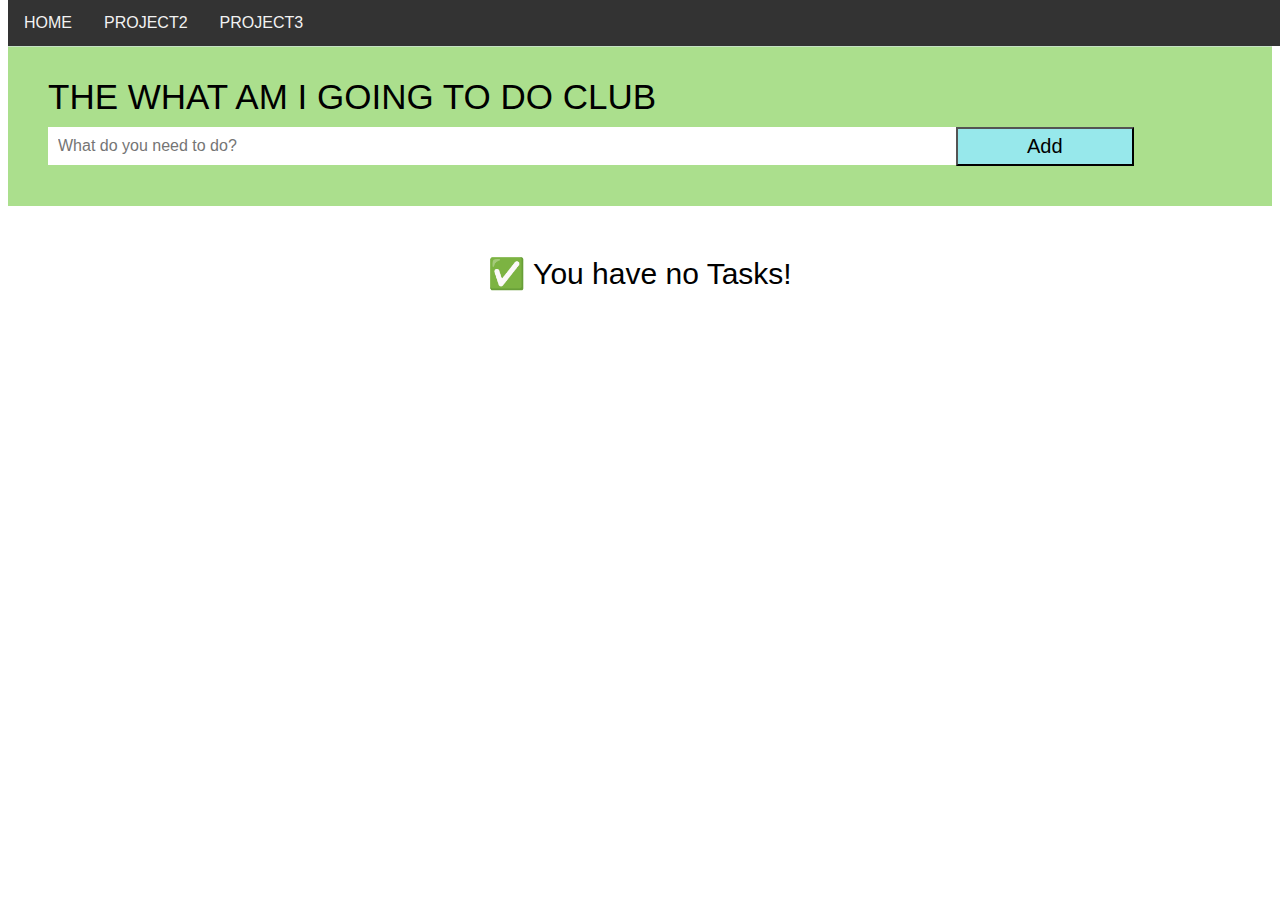
==== PROJECT2.html @ 1e85fad0 "final update for 20210610" ====
<!DOCTYPE html PUBLIC "-//W3C//DTD HTML 4.01//EN">
<html>
<head>
  <meta charset=“UTF-8”>
  <title>Vanilla Javascript To Do</title>
  <div ultimateTopNav class="navbar">
    <a href="index.html">HOME</a>
    <a href="PROJECT2.html">PROJECT2</a>
    <a href="PROJECT3.html">PROJECT3</a>
  </div>

  <!-- You cannot have spaces in html property-->

    <div selectProjectSelector class="myProjectSelector">
      <select>
        <option selected disabled hidden>Choose here</option>
        <option value="1">ProjectOne</option>
        <option value="2">ProjectTwo</option>
        <option value="3">ProjectThree</option>
        <option value="4">ProjectFour</option>
        <option value="5">ProjectFive</option>
    </select>
    </div>
  </div>

  <!-- All Styles in this css file-->
  <link rel="stylesheet" href="VanillaJavascriptToDo.css">
  </div>
</head>

<body>
      <div id="myDIV" class="header">

        <div id="BIGHEADERTEXTID" class="bigHeaderText">
          THE WHAT AM I GOING TO DO CLUB
        </div>
        <input type="text" id="myInput" class="input" placeholder="What do you need to do?">
          <button onclick="newElement()" class="addBtn"> 
          Add</button>
        </div>

        <ul id="myUL">
          <!--   -->
        </ul>
      
        <div id="nothingMessageId" class="centeredListText2">
      </div>
    

</body>


  <script src="main.js"></script>


    
  </script>
</html>
---- VanillaJavascriptToDo.css ----
body {
  font-family: Arial, Helvetica, sans-serif;
}

  /* The navigation bar */
  .navbar {
    overflow: hidden;
    background-color: #333;
    position: fixed; /* Set the navbar to fixed position */
    top: 0; /* Position the navbar at the top of the page */
    width: 100%; /* Full width */
  }
  
  /* Links inside the navbar */
  .navbar a {
    float: left;
    display: block;
    color: #f2f2f2;
    text-align: center;
    padding: 14px 16px;
    text-decoration: none;
  }

.noTasksPlaceholderCopy{
  float: center;
  text-align: center;
  font-size: 30px;
}

/* Remove margins and padding from the list */
ul {
  margin: 0;
  padding: 0;
}

/* Style the list items */
ul li {
  cursor: pointer;
  position: relative;
  padding: 12px 8px 12px 40px;
  background: #eee;
  font-size: 18px;
  transition: 0.2s;
  font-family: Helvetica, Geneva, Arial, sans-serif;

  /* make the list items unselectable */
  -webkit-user-select: none;
  -moz-user-select: none;
  -ms-user-select: none;
  user-select: none;
}

/* Set all odd list items to a different color (zebra-stripes) */
ul li:nth-child(odd) {
  background: #f9f9f9;
}

/* Darker background-color on hover */
ul li:hover {
  background: #ddd;
}

/* When clicked on, add a background color and strike out text */
ul li.checked {
  background: rgb(0, 167, 0);
  color: #fff;
  text-decoration: line-through;
}

/* Add a "checked" mark when clicked on */
ul li.checked::before {
  content: '';
  position: absolute;
  border-color: #fff;
  border-style: solid;
  border-width: 0 2px 2px 0;
  top: 10px;
  left: 16px;
  transform: rotate(45deg);
  height: 15px;
  width: 7px;
}

/* Style the close button */
.close {
  position: absolute;
  right: 0;
  top: 0;
  padding: 12px 16px 12px 16px;
}

.close:hover {
  background-color: #f44336;
  color: white;
}

/* Style the header */
.header {
  background-color: #abdf8d;
  padding: 30px 40px;
  font-family: Helvetica, Arial, sans-serif;
}

/* Clear floats after the header */
.header:after {
  content: "";
  display: table;
  clear: both;
}

/* Style the input */
.input {
  margin: 10px 0;
  border: none;
  border-radius: 0;
  width: 75%;
  min-height: 15px;
  padding: 10px;
  float: left;
  font-size: 16px;
}



/* Style the "Add" button */
.addBtn {
  margin: 10px 0;
  box-sizing: border-box;
  padding: 6px; 
  width: 15%;
  min-height: 15px;
  background: #97e8eb;
  color: rgb(0, 0, 0);
  text-align: center;
  font-size: 20px;
  float: left;
  cursor: pointer;
  transition: 0.3s;
  border-radius: 0;
  
}


/* STYLES the general SUB NAV With the PROJECT selector*/
.myProjectSelector {
  cursor: pointer;
  box-sizing: border-box;
  padding: 10px;
  width: 100%;
  background: #c5e2c4;
  color: rgb(0, 0, 0);
  
}

.projectSelectorCopy{
  float: left;
  padding: 10px;
  text-align: center;
}

.defaultListState{
  float: center;
  padding: 50px;
  text-align: center;
  font-size: 30px;
}

.centeredListText{
  cursor: pointer;
  position: relative;
  padding: 12px 8px 12px 40px;
  background: #eee;
  font-size: 18px;
  transition: 0.2s;
  font-family: Helvetica, Geneva, Arial, sans-serif;

  /* make the list items unselectable */
  -webkit-user-select: none;
  -moz-user-select: none;
  -ms-user-select: none;
  user-select: none;
  list-style-type: none;
}


/* A simple Class to hide an Element */
.hidden{
  display:none;
}

.centeredListText2{
  text-align: center;
  padding: 50px;
  font-size: 30px;
}

.bigHeaderText{
  text-align: left;
  font-size: 35px;
  color: black;

}
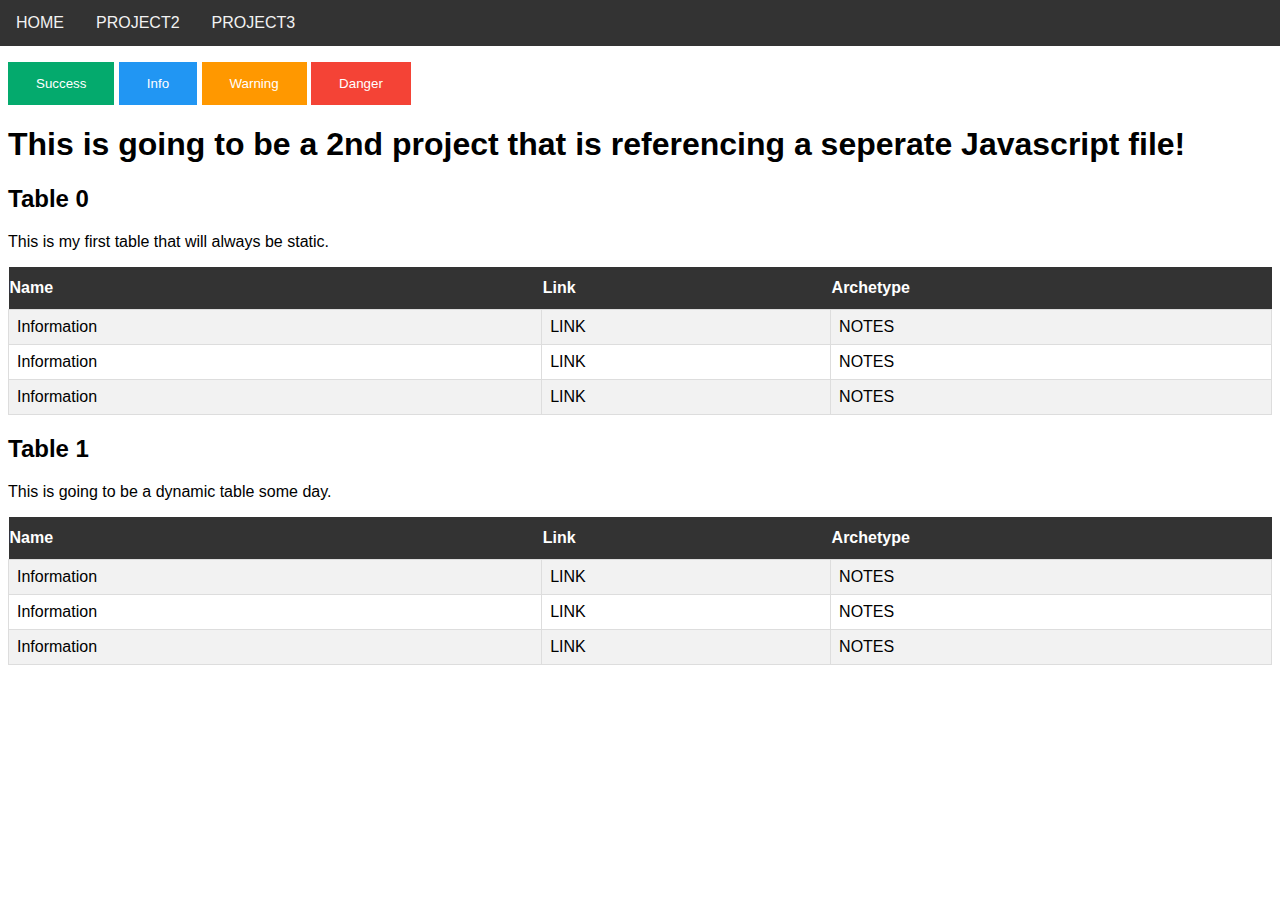
==== commit c85ba1b7: "update" ====
--- a/PROJECT2.html
+++ b/PROJECT2.html
@@ -1,26 +1,13 @@
 <!DOCTYPE html PUBLIC "-//W3C//DTD HTML 4.01//EN">
 <html>
+
 <head>
   <meta charset=“UTF-8”>
-  <title>Vanilla Javascript To Do</title>
-  <div ultimateTopNav class="navbar">
+  <title>Vanilla Javascript Project Two</title>
+  <div topnav class="navbar">
     <a href="index.html">HOME</a>
     <a href="PROJECT2.html">PROJECT2</a>
     <a href="PROJECT3.html">PROJECT3</a>
-  </div>
-
-  <!-- You cannot have spaces in html property-->
-
-    <div selectProjectSelector class="myProjectSelector">
-      <select>
-        <option selected disabled hidden>Choose here</option>
-        <option value="1">ProjectOne</option>
-        <option value="2">ProjectTwo</option>
-        <option value="3">ProjectThree</option>
-        <option value="4">ProjectFour</option>
-        <option value="5">ProjectFive</option>
-    </select>
-    </div>
   </div>
 
   <!-- All Styles in this css file-->
@@ -29,28 +16,84 @@
 </head>
 
 <body>
-      <div id="myDIV" class="header">
+<div>
+  <div class="buttonMenu">
+    <br>
+    <br>
+    <br>
 
-        <div id="BIGHEADERTEXTID" class="bigHeaderText">
-          THE WHAT AM I GOING TO DO CLUB
-        </div>
-        <input type="text" id="myInput" class="input" placeholder="What do you need to do?">
-          <button onclick="newElement()" class="addBtn"> 
-          Add</button>
-        </div>
+    <button class="btn success">Success</button>
+    <button class="btn info">Info</button>
+    <button class="btn warning">Warning</button>
+    <button class="btn danger">Danger</button>
+</div>
+<div class="main">
+    <h1>This is going to be a 2nd project that is referencing a seperate Javascript file!</h1>            
 
-        <ul id="myUL">
-          <!--   -->
-        </ul>
-      
-        <div id="nothingMessageId" class="centeredListText2">
-      </div>
-    
+    <h2>Table 0</h2>
 
+    <p>This is my first table that will always be static. </p>
+
+    <div>
+      <table id="contrasttable">
+        <tr>
+          <th>Name</th>
+          <th>Link</th>
+          <th>Archetype</th>
+        </tr>
+        <tr>
+          <td>Information</td>
+          <td>LINK</td>
+          <td>NOTES</td>
+        </tr>
+        <tr>
+          <td>Information</td>
+          <td>LINK</td>
+          <td>NOTES</td>
+        </tr>
+        <tr>
+          <td>Information</td>
+          <td>LINK</td>
+          <td>NOTES</td>
+        </tr>
+      </table>
+    </div>
+    <h2>Table 1
+    </h2>
+
+    <p>This is going to be a dynamic table some day. </p>
+
+    <div>
+      <table id="contrasttable">
+        <tr>
+          <th>Name</th>
+          <th>Link</th>
+          <th>Archetype</th>
+        </tr>
+        <tr>
+          <td>Information</td>
+          <td>LINK</td>
+          <td>NOTES</td>
+        </tr>
+        <tr>
+          <td>Information</td>
+          <td>LINK</td>
+          <td>NOTES</td>
+        </tr>
+        <tr>
+          <td>Information</td>
+          <td>LINK</td>
+          <td>NOTES</td>
+        </tr>
+      </table>
+    </div>
+
+  </div>
+</div>
 </body>
 
 
-  <script src="main.js"></script>
+  <script src="project2.js"></script>
 
 
     
--- a/VanillaJavascriptToDo.css
+++ b/VanillaJavascriptToDo.css
@@ -4,6 +4,7 @@
 
   /* The navigation bar */
   .navbar {
+    margin-left: -8px;
     overflow: hidden;
     background-color: #333;
     position: fixed; /* Set the navbar to fixed position */
@@ -21,6 +22,7 @@
     text-decoration: none;
   }
 
+  /*Placeholder text that user sees initially*/
 .noTasksPlaceholderCopy{
   float: center;
   text-align: center;
@@ -35,6 +37,8 @@
 
 /* Style the list items */
 ul li {
+  margin-left: -8px;
+  margin-right: -8px;
   cursor: pointer;
   position: relative;
   padding: 12px 8px 12px 40px;
@@ -96,6 +100,8 @@
 
 /* Style the header */
 .header {
+  margin-left: -8px;
+  margin-right: -8px;
   background-color: #abdf8d;
   padding: 30px 40px;
   font-family: Helvetica, Arial, sans-serif;
@@ -122,6 +128,8 @@
 
 
 
+
+
 /* Style the "Add" button */
 .addBtn {
   margin: 10px 0;
@@ -140,6 +148,30 @@
   
 }
 
+.btn {
+  border: none; /* Remove borders */
+  color: white; /* Add a text color */
+  padding: 14px 28px; /* Add some padding */
+  cursor: pointer; /* Add a pointer cursor on mouse-over */
+}
+
+
+/* unique sub navigation bar */
+.success {background-color: #04AA6D;} /* Green */
+.success:hover {background-color: #46a049;}
+
+.info {background-color: #2196F3;} /* Blue */
+.info:hover {background: #0b7dda;}
+
+.warning {background-color: #ff9800;} /* Orange */
+.warning:hover {background: #e68a00;}
+
+.danger {background-color: #f44336;} /* Red */
+.danger:hover {background: #da190b;}
+}
+
+
+
 
 /* STYLES the general SUB NAV With the PROJECT selector*/
 .myProjectSelector {
@@ -201,3 +233,26 @@
 
 }
 
+#contrasttable {
+  font-family: Arial, Helvetica, sans-serif;
+  border-collapse: collapse;
+  width: 100%;
+}
+
+#contrasttable td, #contrasttableitem th {
+  border: 1px solid #ddd;
+  padding: 8px;
+}
+
+#contrasttable tr:nth-child(even){background-color: #f2f2f2;}
+
+#contrasttable tr:hover {background-color: #ddd;}
+
+#contrasttable th {
+  padding-top: 12px;
+  padding-bottom: 12px;
+  text-align: left;
+  background-color: #333;
+  color: white;
+}
+
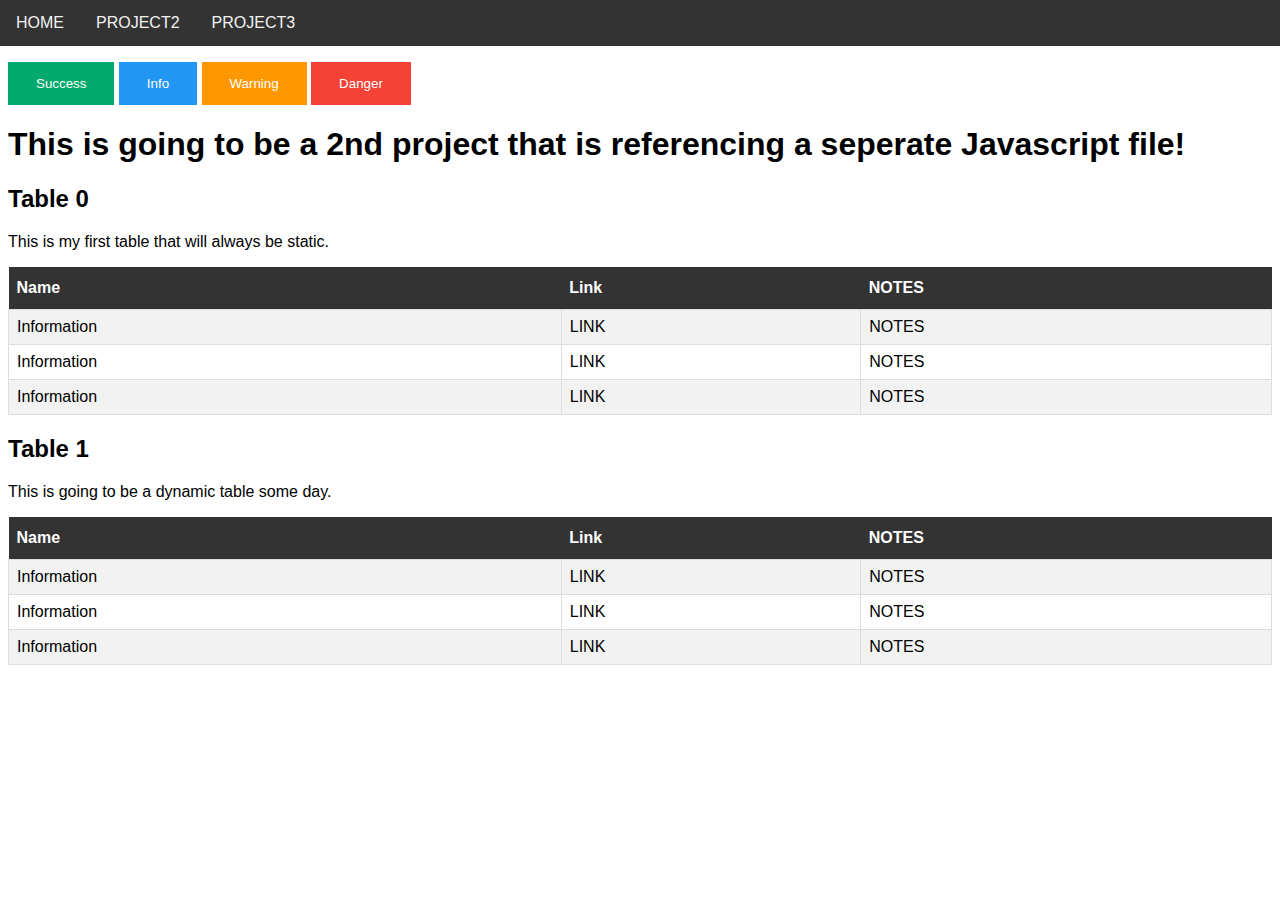
==== commit ef11b714: "added favicon and cleaned up upcoming practice project files" ====
--- a/PROJECT2.html
+++ b/PROJECT2.html
@@ -3,7 +3,7 @@
 
 <head>
   <meta charset=“UTF-8”>
-  <title>Vanilla Javascript Project Two</title>
+  <title>Project Two</title>
   <div topnav class="navbar">
     <a href="index.html">HOME</a>
     <a href="PROJECT2.html">PROJECT2</a>
@@ -39,7 +39,7 @@
         <tr>
           <th>Name</th>
           <th>Link</th>
-          <th>Archetype</th>
+          <th>NOTES</th>
         </tr>
         <tr>
           <td>Information</td>
@@ -68,7 +68,7 @@
         <tr>
           <th>Name</th>
           <th>Link</th>
-          <th>Archetype</th>
+          <th>NOTES</th>
         </tr>
         <tr>
           <td>Information</td>
--- a/VanillaJavascriptToDo.css
+++ b/VanillaJavascriptToDo.css
@@ -126,10 +126,6 @@
   font-size: 16px;
 }
 
-
-
-
-
 /* Style the "Add" button */
 .addBtn {
   margin: 10px 0;
@@ -220,12 +216,14 @@
   display:none;
 }
 
+/* Styles BIG centered text that is not a header for stuff like viewports */
 .centeredListText2{
   text-align: center;
   padding: 50px;
   font-size: 30px;
 }
 
+/* Styles basic BIG HEADER text that IS header */
 .bigHeaderText{
   text-align: left;
   font-size: 35px;
@@ -233,6 +231,7 @@
 
 }
 
+/* A very CONTRASTY black white reusable Table Style */
 #contrasttable {
   font-family: Arial, Helvetica, sans-serif;
   border-collapse: collapse;
@@ -249,6 +248,7 @@
 #contrasttable tr:hover {background-color: #ddd;}
 
 #contrasttable th {
+  padding-left: 8px;
   padding-top: 12px;
   padding-bottom: 12px;
   text-align: left;
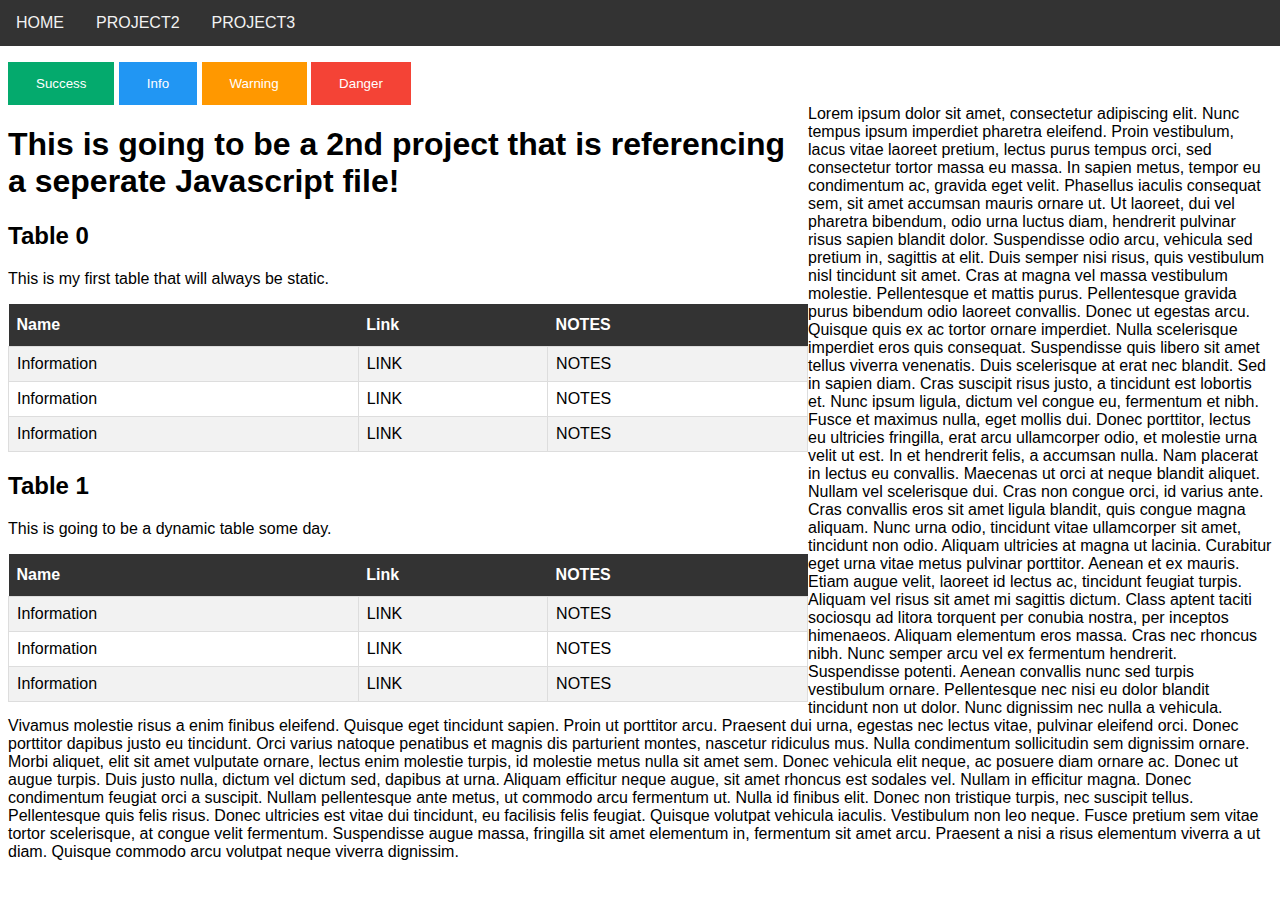
==== commit 659352bf: "update 20210611" ====
--- a/PROJECT2.html
+++ b/PROJECT2.html
@@ -11,7 +11,7 @@
   </div>
 
   <!-- All Styles in this css file-->
-  <link rel="stylesheet" href="VanillaJavascriptToDo.css">
+  <link rel="stylesheet" href="project2.css">
   </div>
 </head>
 
@@ -89,14 +89,21 @@
     </div>
 
   </div>
+
+  <div class="textBlock">Lorem ipsum dolor sit amet, consectetur adipiscing elit. Nunc tempus ipsum imperdiet pharetra eleifend. Proin vestibulum, lacus vitae laoreet pretium, lectus purus tempus orci, sed consectetur tortor massa eu massa. In sapien metus, tempor eu condimentum ac, gravida eget velit. Phasellus iaculis consequat sem, sit amet accumsan mauris ornare ut. Ut laoreet, dui vel pharetra bibendum, odio urna luctus diam, hendrerit pulvinar risus sapien blandit dolor. Suspendisse odio arcu, vehicula sed pretium in, sagittis at elit. Duis semper nisi risus, quis vestibulum nisl tincidunt sit amet. Cras at magna vel massa vestibulum molestie. Pellentesque et mattis purus. Pellentesque gravida purus bibendum odio laoreet convallis. Donec ut egestas arcu.
+
+    Quisque quis ex ac tortor ornare imperdiet. Nulla scelerisque imperdiet eros quis consequat. Suspendisse quis libero sit amet tellus viverra venenatis. Duis scelerisque at erat nec blandit. Sed in sapien diam. Cras suscipit risus justo, a tincidunt est lobortis et. Nunc ipsum ligula, dictum vel congue eu, fermentum et nibh. Fusce et maximus nulla, eget mollis dui. Donec porttitor, lectus eu ultricies fringilla, erat arcu ullamcorper odio, et molestie urna velit ut est. In et hendrerit felis, a accumsan nulla. Nam placerat in lectus eu convallis. Maecenas ut orci at neque blandit aliquet. Nullam vel scelerisque dui. Cras non congue orci, id varius ante. Cras convallis eros sit amet ligula blandit, quis congue magna aliquam.
+    
+    Nunc urna odio, tincidunt vitae ullamcorper sit amet, tincidunt non odio. Aliquam ultricies at magna ut lacinia. Curabitur eget urna vitae metus pulvinar porttitor. Aenean et ex mauris. Etiam augue velit, laoreet id lectus ac, tincidunt feugiat turpis. Aliquam vel risus sit amet mi sagittis dictum. Class aptent taciti sociosqu ad litora torquent per conubia nostra, per inceptos himenaeos. Aliquam elementum eros massa. Cras nec rhoncus nibh. Nunc semper arcu vel ex fermentum hendrerit. Suspendisse potenti. Aenean convallis nunc sed turpis vestibulum ornare. Pellentesque nec nisi eu dolor blandit tincidunt non ut dolor.
+    
+    Nunc dignissim nec nulla a vehicula. Vivamus molestie risus a enim finibus eleifend. Quisque eget tincidunt sapien. Proin ut porttitor arcu. Praesent dui urna, egestas nec lectus vitae, pulvinar eleifend orci. Donec porttitor dapibus justo eu tincidunt. Orci varius natoque penatibus et magnis dis parturient montes, nascetur ridiculus mus. Nulla condimentum sollicitudin sem dignissim ornare. Morbi aliquet, elit sit amet vulputate ornare, lectus enim molestie turpis, id molestie metus nulla sit amet sem. Donec vehicula elit neque, ac posuere diam ornare ac. Donec ut augue turpis. Duis justo nulla, dictum vel dictum sed, dapibus at urna. Aliquam efficitur neque augue, sit amet rhoncus est sodales vel. Nullam in efficitur magna. Donec condimentum feugiat orci a suscipit. Nullam pellentesque ante metus, ut commodo arcu fermentum ut.
+    
+    Nulla id finibus elit. Donec non tristique turpis, nec suscipit tellus. Pellentesque quis felis risus. Donec ultricies est vitae dui tincidunt, eu facilisis felis feugiat. Quisque volutpat vehicula iaculis. Vestibulum non leo neque. Fusce pretium sem vitae tortor scelerisque, at congue velit fermentum. Suspendisse augue massa, fringilla sit amet elementum in, fermentum sit amet arcu. Praesent a nisi a risus elementum viverra a ut diam. Quisque commodo arcu volutpat neque viverra dignissim.<div
 </div>
 </body>
 
-
   <script src="project2.js"></script>
 
-
-    
   </script>
 </html>
 
--- a/project2.css
+++ b/project2.css
@@ -0,0 +1,262 @@
+body {
+  font-family: Arial, Helvetica, sans-serif;
+}
+
+  /* The navigation bar */
+  .navbar {
+    margin-left: -8px;
+    overflow: hidden;
+    background-color: #333;
+    position: fixed; /* Set the navbar to fixed position */
+    top: 0; /* Position the navbar at the top of the page */
+    width: 100%; /* Full width */
+  }
+  
+  /* Links inside the navbar */
+  .navbar a {
+    float: left;
+    display: block;
+    color: #f2f2f2;
+    text-align: center;
+    padding: 14px 16px;
+    text-decoration: none;
+  }
+
+  /*Placeholder text that user sees initially*/
+.noTasksPlaceholderCopy{
+  float: center;
+  text-align: center;
+  font-size: 30px;
+}
+
+/* Remove margins and padding from the list */
+ul {
+  margin: 0;
+  padding: 0;
+}
+
+/* Style the list items */
+ul li {
+  margin-left: -8px;
+  margin-right: -8px;
+  cursor: pointer;
+  position: relative;
+  padding: 12px 8px 12px 40px;
+  background: #eee;
+  font-size: 18px;
+  transition: 0.2s;
+  font-family: Helvetica, Geneva, Arial, sans-serif;
+
+  /* make the list items unselectable */
+  -webkit-user-select: none;
+  -moz-user-select: none;
+  -ms-user-select: none;
+  user-select: none;
+}
+
+/* Set all odd list items to a different color (zebra-stripes) */
+ul li:nth-child(odd) {
+  background: #f9f9f9;
+}
+
+/* Darker background-color on hover */
+ul li:hover {
+  background: #ddd;
+}
+
+/* When clicked on, add a background color and strike out text */
+ul li.checked {
+  background: rgb(0, 167, 0);
+  color: #fff;
+  text-decoration: line-through;
+}
+
+/* Add a "checked" mark when clicked on */
+ul li.checked::before {
+  content: '';
+  position: absolute;
+  border-color: #fff;
+  border-style: solid;
+  border-width: 0 2px 2px 0;
+  top: 10px;
+  left: 16px;
+  transform: rotate(45deg);
+  height: 15px;
+  width: 7px;
+}
+
+/* Style the close button */
+.close {
+  position: absolute;
+  right: 0;
+  top: 0;
+  padding: 12px 16px 12px 16px;
+}
+
+.close:hover {
+  background-color: #f44336;
+  color: white;
+}
+
+/* Style the header */
+.header {
+  margin-left: -8px;
+  margin-right: -8px;
+  background-color: #abdf8d;
+  padding: 30px 40px;
+  font-family: Helvetica, Arial, sans-serif;
+}
+
+/* Clear floats after the header */
+.header:after {
+  content: "";
+  display: table;
+  clear: both;
+}
+
+/* Style the input */
+.input {
+  margin: 10px 0;
+  border: none;
+  border-radius: 0;
+  width: 75%;
+  min-height: 15px;
+  padding: 10px;
+  float: left;
+  font-size: 16px;
+}
+
+/* Style the "Add" button */
+.addBtn {
+  margin: 10px 0;
+  box-sizing: border-box;
+  padding: 6px; 
+  width: 15%;
+  min-height: 15px;
+  background: #97e8eb;
+  color: rgb(0, 0, 0);
+  text-align: center;
+  font-size: 20px;
+  float: left;
+  cursor: pointer;
+  transition: 0.3s;
+  border-radius: 0;
+  
+}
+
+.btn {
+  border: none; /* Remove borders */
+  color: white; /* Add a text color */
+  padding: 14px 28px; /* Add some padding */
+  cursor: pointer; /* Add a pointer cursor on mouse-over */
+}
+
+
+/* unique sub navigation bar */
+.success {background-color: #04AA6D;} /* Green */
+.success:hover {background-color: #46a049;}
+
+.info {background-color: #2196F3;} /* Blue */
+.info:hover {background: #0b7dda;}
+
+.warning {background-color: #ff9800;} /* Orange */
+.warning:hover {background: #e68a00;}
+
+.danger {background-color: #f44336;} /* Red */
+.danger:hover {background: #da190b;}
+}
+
+
+
+
+/* STYLES the general SUB NAV With the PROJECT selector*/
+.myProjectSelector {
+  cursor: pointer;
+  box-sizing: border-box;
+  padding: 10px;
+  width: 100%;
+  background: #c5e2c4;
+  color: rgb(0, 0, 0);
+  
+}
+
+.projectSelectorCopy{
+  float: left;
+  padding: 10px;
+  text-align: center;
+}
+
+.defaultListState{
+  float: center;
+  padding: 50px;
+  text-align: center;
+  font-size: 30px;
+}
+
+.centeredListText{
+  cursor: pointer;
+  position: relative;
+  padding: 12px 8px 12px 40px;
+  background: #eee;
+  font-size: 18px;
+  transition: 0.2s;
+  font-family: Helvetica, Geneva, Arial, sans-serif;
+
+  /* make the list items unselectable */
+  -webkit-user-select: none;
+  -moz-user-select: none;
+  -ms-user-select: none;
+  user-select: none;
+  list-style-type: none;
+}
+
+
+/* A simple Class to hide an Element */
+.hidden{
+  display:none;
+}
+
+/* Styles BIG centered text that is not a header for stuff like viewports */
+.centeredListText2{
+  text-align: center;
+  padding: 50px;
+  font-size: 30px;
+}
+
+/* Styles basic BIG HEADER text that IS header */
+.bigHeaderText{
+  text-align: left;
+  font-size: 35px;
+  color: black;
+
+}
+
+/* A very CONTRASTY black white reusable Table Style */
+#contrasttable {
+  font-family: Arial, Helvetica, sans-serif;
+  border-collapse: collapse;
+  width: 100%;
+}
+
+#contrasttable td, #contrasttableitem th {
+  border: 1px solid #ddd;
+  padding: 8px;
+}
+
+#contrasttable tr:nth-child(even){background-color: #f2f2f2;}
+
+#contrasttable tr:hover {background-color: #ddd;}
+
+#contrasttable th {
+  padding-left: 8px;
+  padding-top: 12px;
+  padding-bottom: 12px;
+  text-align: left;
+  background-color: #333;
+  color: white;
+}
+
+.main{
+  width: 800px;
+  float:left
+}
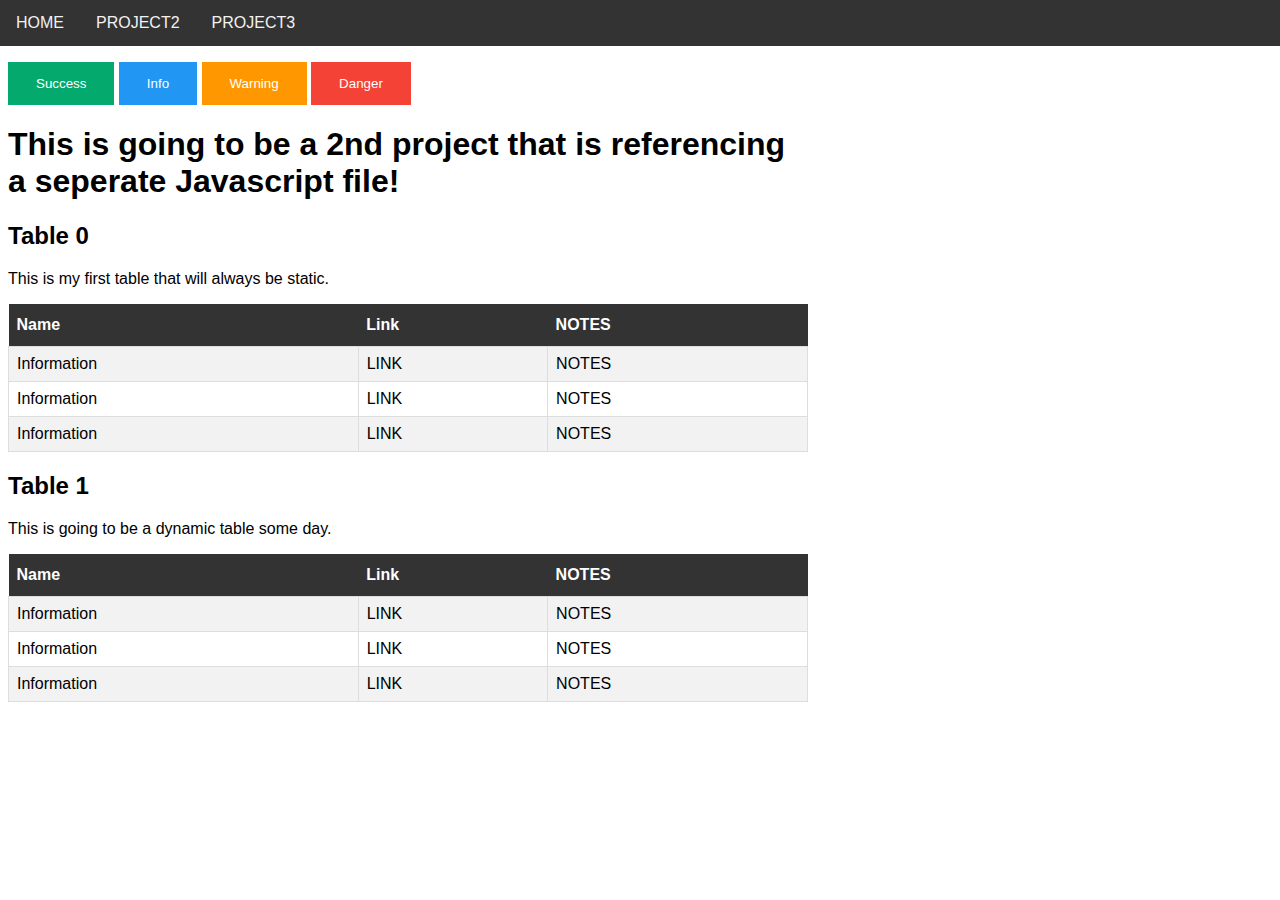
==== commit aad80d99: "update" ====
--- a/PROJECT2.html
+++ b/PROJECT2.html
@@ -90,7 +90,7 @@
 
   </div>
 
-  <div class="textBlock">Lorem ipsum dolor sit amet, consectetur adipiscing elit. Nunc tempus ipsum imperdiet pharetra eleifend. Proin vestibulum, lacus vitae laoreet pretium, lectus purus tempus orci, sed consectetur tortor massa eu massa. In sapien metus, tempor eu condimentum ac, gravida eget velit. Phasellus iaculis consequat sem, sit amet accumsan mauris ornare ut. Ut laoreet, dui vel pharetra bibendum, odio urna luctus diam, hendrerit pulvinar risus sapien blandit dolor. Suspendisse odio arcu, vehicula sed pretium in, sagittis at elit. Duis semper nisi risus, quis vestibulum nisl tincidunt sit amet. Cras at magna vel massa vestibulum molestie. Pellentesque et mattis purus. Pellentesque gravida purus bibendum odio laoreet convallis. Donec ut egestas arcu.
+  <!-- <div class="textBlock">Lorem ipsum dolor sit amet, consectetur adipiscing elit. Nunc tempus ipsum imperdiet pharetra eleifend. Proin vestibulum, lacus vitae laoreet pretium, lectus purus tempus orci, sed consectetur tortor massa eu massa. In sapien metus, tempor eu condimentum ac, gravida eget velit. Phasellus iaculis consequat sem, sit amet accumsan mauris ornare ut. Ut laoreet, dui vel pharetra bibendum, odio urna luctus diam, hendrerit pulvinar risus sapien blandit dolor. Suspendisse odio arcu, vehicula sed pretium in, sagittis at elit. Duis semper nisi risus, quis vestibulum nisl tincidunt sit amet. Cras at magna vel massa vestibulum molestie. Pellentesque et mattis purus. Pellentesque gravida purus bibendum odio laoreet convallis. Donec ut egestas arcu.
 
     Quisque quis ex ac tortor ornare imperdiet. Nulla scelerisque imperdiet eros quis consequat. Suspendisse quis libero sit amet tellus viverra venenatis. Duis scelerisque at erat nec blandit. Sed in sapien diam. Cras suscipit risus justo, a tincidunt est lobortis et. Nunc ipsum ligula, dictum vel congue eu, fermentum et nibh. Fusce et maximus nulla, eget mollis dui. Donec porttitor, lectus eu ultricies fringilla, erat arcu ullamcorper odio, et molestie urna velit ut est. In et hendrerit felis, a accumsan nulla. Nam placerat in lectus eu convallis. Maecenas ut orci at neque blandit aliquet. Nullam vel scelerisque dui. Cras non congue orci, id varius ante. Cras convallis eros sit amet ligula blandit, quis congue magna aliquam.
     
@@ -99,7 +99,7 @@
     Nunc dignissim nec nulla a vehicula. Vivamus molestie risus a enim finibus eleifend. Quisque eget tincidunt sapien. Proin ut porttitor arcu. Praesent dui urna, egestas nec lectus vitae, pulvinar eleifend orci. Donec porttitor dapibus justo eu tincidunt. Orci varius natoque penatibus et magnis dis parturient montes, nascetur ridiculus mus. Nulla condimentum sollicitudin sem dignissim ornare. Morbi aliquet, elit sit amet vulputate ornare, lectus enim molestie turpis, id molestie metus nulla sit amet sem. Donec vehicula elit neque, ac posuere diam ornare ac. Donec ut augue turpis. Duis justo nulla, dictum vel dictum sed, dapibus at urna. Aliquam efficitur neque augue, sit amet rhoncus est sodales vel. Nullam in efficitur magna. Donec condimentum feugiat orci a suscipit. Nullam pellentesque ante metus, ut commodo arcu fermentum ut.
     
     Nulla id finibus elit. Donec non tristique turpis, nec suscipit tellus. Pellentesque quis felis risus. Donec ultricies est vitae dui tincidunt, eu facilisis felis feugiat. Quisque volutpat vehicula iaculis. Vestibulum non leo neque. Fusce pretium sem vitae tortor scelerisque, at congue velit fermentum. Suspendisse augue massa, fringilla sit amet elementum in, fermentum sit amet arcu. Praesent a nisi a risus elementum viverra a ut diam. Quisque commodo arcu volutpat neque viverra dignissim.<div
-</div>
+</div> -->
 </body>
 
   <script src="project2.js"></script>
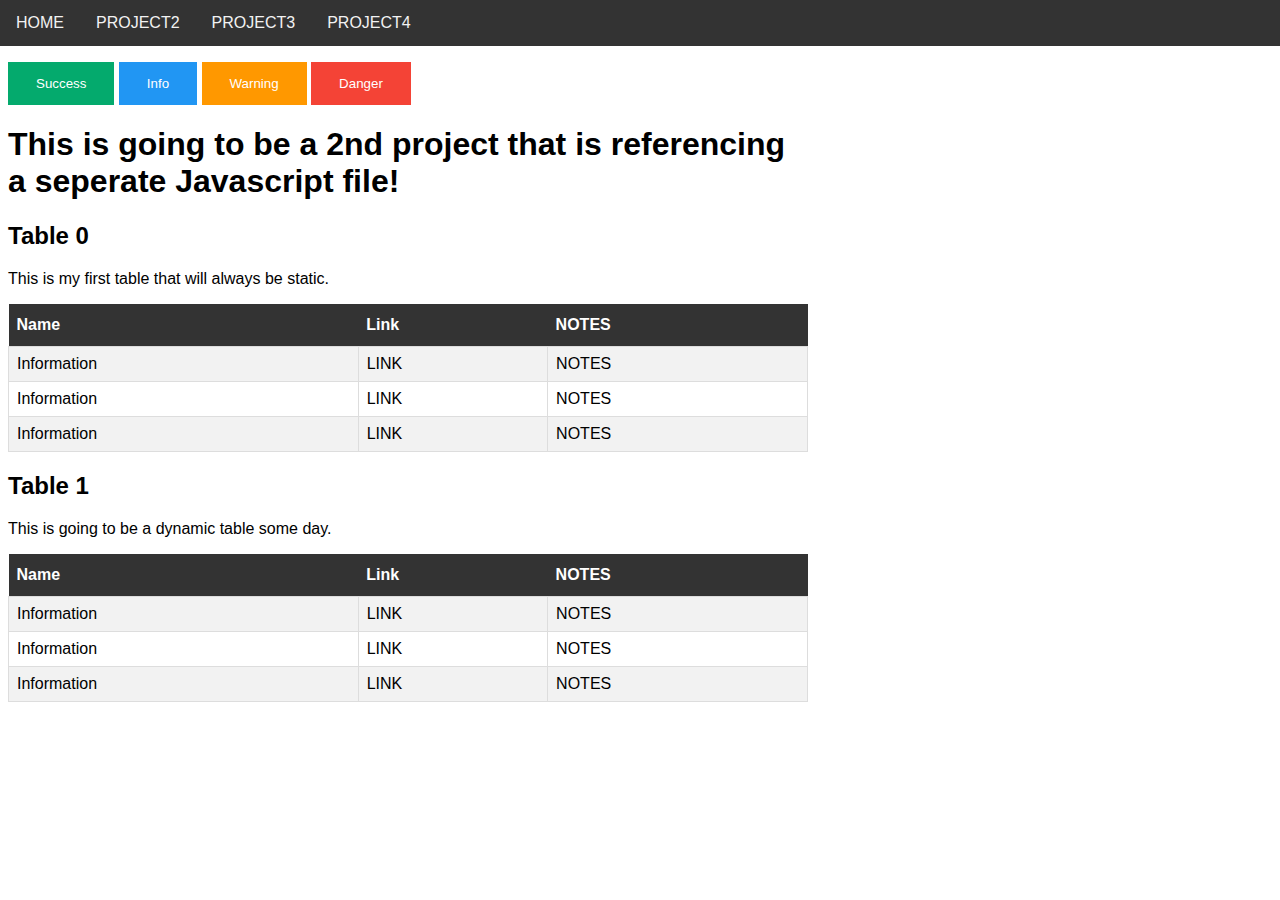
==== commit a646cb51: "added project 4" ====
--- a/PROJECT2.html
+++ b/PROJECT2.html
@@ -8,6 +8,7 @@
     <a href="index.html">HOME</a>
     <a href="PROJECT2.html">PROJECT2</a>
     <a href="PROJECT3.html">PROJECT3</a>
+    <a href="PROJECT4.html">PROJECT4</a>
   </div>
 
   <!-- All Styles in this css file-->
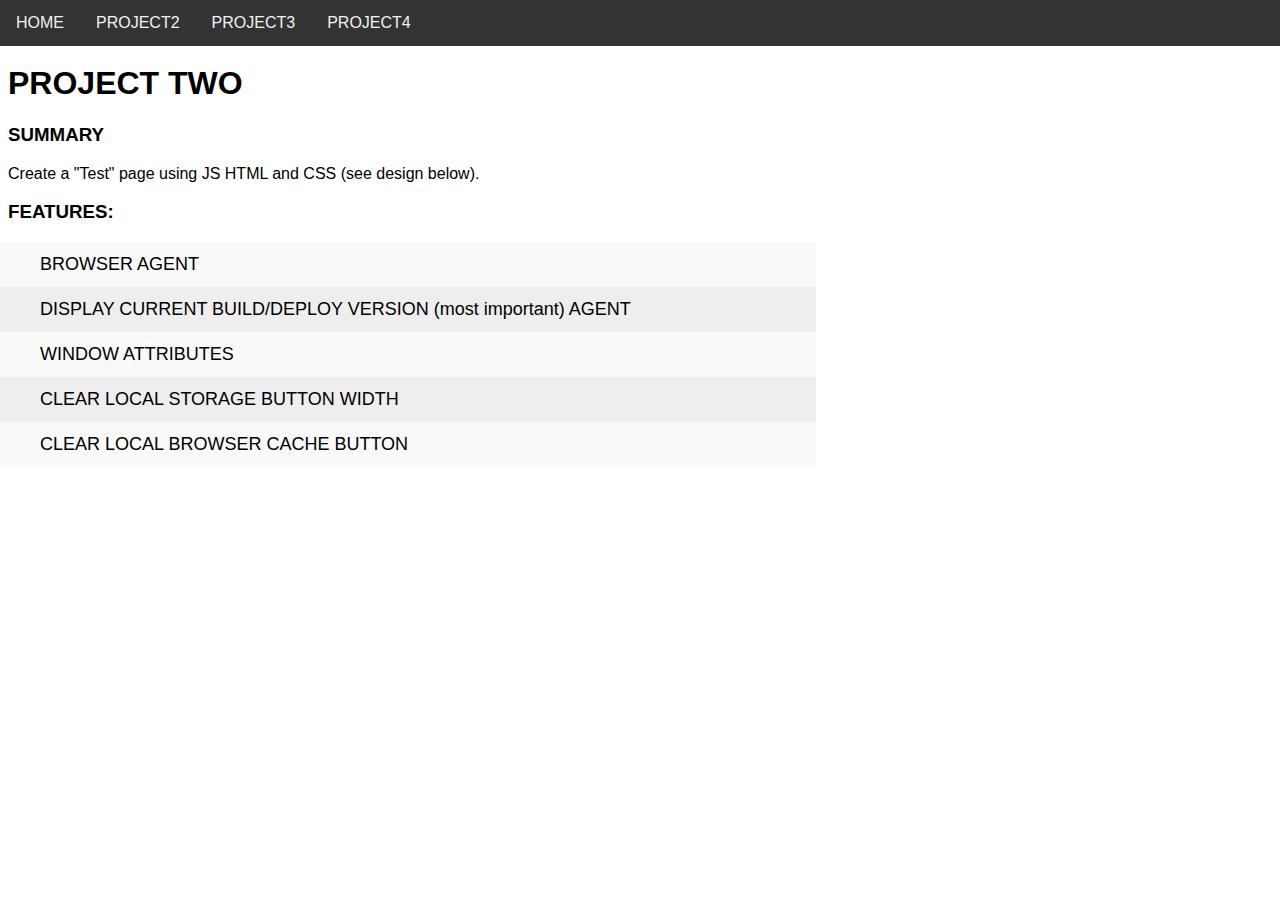
==== commit 2b0e21a3: "Updates" ====
--- a/PROJECT2.html
+++ b/PROJECT2.html
@@ -1,111 +1,44 @@
 <!DOCTYPE html PUBLIC "-//W3C//DTD HTML 4.01//EN">
 <html>
-
 <head>
   <meta charset=“UTF-8”>
   <title>Project Two</title>
-  <div topnav class="navbar">
+  <div ultimateTopNav class="navbar">
     <a href="index.html">HOME</a>
     <a href="PROJECT2.html">PROJECT2</a>
     <a href="PROJECT3.html">PROJECT3</a>
     <a href="PROJECT4.html">PROJECT4</a>
   </div>
-
   <!-- All Styles in this css file-->
   <link rel="stylesheet" href="project2.css">
   </div>
 </head>
 
-<body>
-<div>
-  <div class="buttonMenu">
+<div class="main">
+  <br>
+  <br>
+  <div class='viewportCENTER'>
+    <h1>PROJECT TWO</h1>
+    <!-- REQUIREMENTS -->
+    <h3>SUMMARY</h3>
+    Create a "Test" page using JS HTML and CSS (see design below).
     <br>
-    <br>
+    <h3>FEATURES:</h3>
+    <ul>
+      <li>BROWSER AGENT</li>
+      <li>DISPLAY CURRENT BUILD/DEPLOY VERSION (most important) AGENT</li>
+      <li> WINDOW ATTRIBUTES</li> 
+      <li> CLEAR LOCAL STORAGE BUTTON WIDTH</li> 
+      <li> CLEAR LOCAL BROWSER CACHE BUTTON</li> 
     <br>
 
-    <button class="btn success">Success</button>
-    <button class="btn info">Info</button>
-    <button class="btn warning">Warning</button>
-    <button class="btn danger">Danger</button>
-</div>
-<div class="main">
-    <h1>This is going to be a 2nd project that is referencing a seperate Javascript file!</h1>            
-
-    <h2>Table 0</h2>
-
-    <p>This is my first table that will always be static. </p>
-
-    <div>
-      <table id="contrasttable">
-        <tr>
-          <th>Name</th>
-          <th>Link</th>
-          <th>NOTES</th>
-        </tr>
-        <tr>
-          <td>Information</td>
-          <td>LINK</td>
-          <td>NOTES</td>
-        </tr>
-        <tr>
-          <td>Information</td>
-          <td>LINK</td>
-          <td>NOTES</td>
-        </tr>
-        <tr>
-          <td>Information</td>
-          <td>LINK</td>
-          <td>NOTES</td>
-        </tr>
-      </table>
-    </div>
-    <h2>Table 1
-    </h2>
-
-    <p>This is going to be a dynamic table some day. </p>
-
-    <div>
-      <table id="contrasttable">
-        <tr>
-          <th>Name</th>
-          <th>Link</th>
-          <th>NOTES</th>
-        </tr>
-        <tr>
-          <td>Information</td>
-          <td>LINK</td>
-          <td>NOTES</td>
-        </tr>
-        <tr>
-          <td>Information</td>
-          <td>LINK</td>
-          <td>NOTES</td>
-        </tr>
-        <tr>
-          <td>Information</td>
-          <td>LINK</td>
-          <td>NOTES</td>
-        </tr>
-      </table>
-    </div>
 
   </div>
+</div>
 
-  <!-- <div class="textBlock">Lorem ipsum dolor sit amet, consectetur adipiscing elit. Nunc tempus ipsum imperdiet pharetra eleifend. Proin vestibulum, lacus vitae laoreet pretium, lectus purus tempus orci, sed consectetur tortor massa eu massa. In sapien metus, tempor eu condimentum ac, gravida eget velit. Phasellus iaculis consequat sem, sit amet accumsan mauris ornare ut. Ut laoreet, dui vel pharetra bibendum, odio urna luctus diam, hendrerit pulvinar risus sapien blandit dolor. Suspendisse odio arcu, vehicula sed pretium in, sagittis at elit. Duis semper nisi risus, quis vestibulum nisl tincidunt sit amet. Cras at magna vel massa vestibulum molestie. Pellentesque et mattis purus. Pellentesque gravida purus bibendum odio laoreet convallis. Donec ut egestas arcu.
+<script src="project2.js">
+</script> 
 
-    Quisque quis ex ac tortor ornare imperdiet. Nulla scelerisque imperdiet eros quis consequat. Suspendisse quis libero sit amet tellus viverra venenatis. Duis scelerisque at erat nec blandit. Sed in sapien diam. Cras suscipit risus justo, a tincidunt est lobortis et. Nunc ipsum ligula, dictum vel congue eu, fermentum et nibh. Fusce et maximus nulla, eget mollis dui. Donec porttitor, lectus eu ultricies fringilla, erat arcu ullamcorper odio, et molestie urna velit ut est. In et hendrerit felis, a accumsan nulla. Nam placerat in lectus eu convallis. Maecenas ut orci at neque blandit aliquet. Nullam vel scelerisque dui. Cras non congue orci, id varius ante. Cras convallis eros sit amet ligula blandit, quis congue magna aliquam.
-    
-    Nunc urna odio, tincidunt vitae ullamcorper sit amet, tincidunt non odio. Aliquam ultricies at magna ut lacinia. Curabitur eget urna vitae metus pulvinar porttitor. Aenean et ex mauris. Etiam augue velit, laoreet id lectus ac, tincidunt feugiat turpis. Aliquam vel risus sit amet mi sagittis dictum. Class aptent taciti sociosqu ad litora torquent per conubia nostra, per inceptos himenaeos. Aliquam elementum eros massa. Cras nec rhoncus nibh. Nunc semper arcu vel ex fermentum hendrerit. Suspendisse potenti. Aenean convallis nunc sed turpis vestibulum ornare. Pellentesque nec nisi eu dolor blandit tincidunt non ut dolor.
-    
-    Nunc dignissim nec nulla a vehicula. Vivamus molestie risus a enim finibus eleifend. Quisque eget tincidunt sapien. Proin ut porttitor arcu. Praesent dui urna, egestas nec lectus vitae, pulvinar eleifend orci. Donec porttitor dapibus justo eu tincidunt. Orci varius natoque penatibus et magnis dis parturient montes, nascetur ridiculus mus. Nulla condimentum sollicitudin sem dignissim ornare. Morbi aliquet, elit sit amet vulputate ornare, lectus enim molestie turpis, id molestie metus nulla sit amet sem. Donec vehicula elit neque, ac posuere diam ornare ac. Donec ut augue turpis. Duis justo nulla, dictum vel dictum sed, dapibus at urna. Aliquam efficitur neque augue, sit amet rhoncus est sodales vel. Nullam in efficitur magna. Donec condimentum feugiat orci a suscipit. Nullam pellentesque ante metus, ut commodo arcu fermentum ut.
-    
-    Nulla id finibus elit. Donec non tristique turpis, nec suscipit tellus. Pellentesque quis felis risus. Donec ultricies est vitae dui tincidunt, eu facilisis felis feugiat. Quisque volutpat vehicula iaculis. Vestibulum non leo neque. Fusce pretium sem vitae tortor scelerisque, at congue velit fermentum. Suspendisse augue massa, fringilla sit amet elementum in, fermentum sit amet arcu. Praesent a nisi a risus elementum viverra a ut diam. Quisque commodo arcu volutpat neque viverra dignissim.<div
-</div> -->
-</body>
-
-  <script src="project2.js"></script>
-
-  </script>
 </html>
 
 
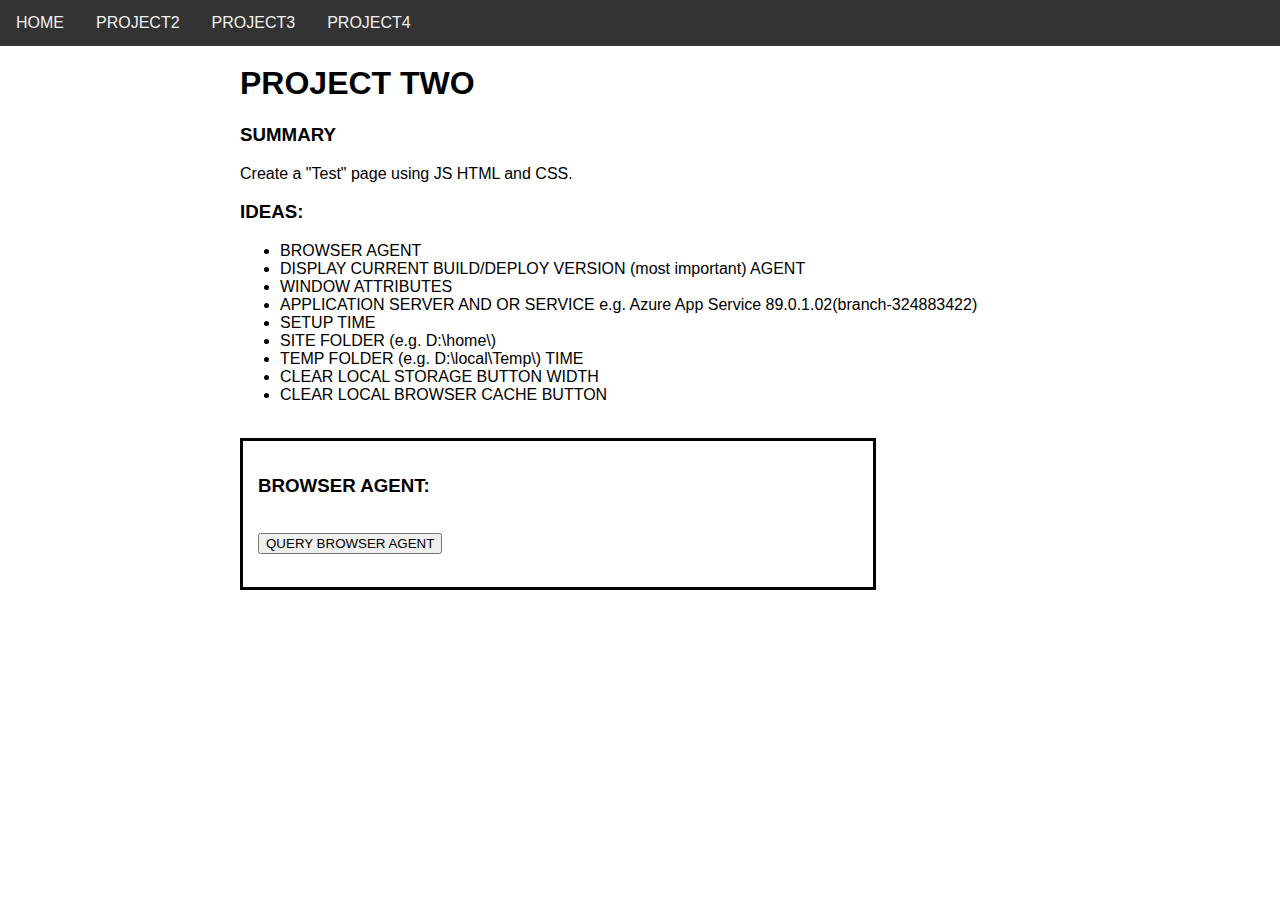
==== commit 3e67e040: "updates" ====
--- a/PROJECT2.html
+++ b/PROJECT2.html
@@ -21,22 +21,38 @@
     <h1>PROJECT TWO</h1>
     <!-- REQUIREMENTS -->
     <h3>SUMMARY</h3>
-    Create a "Test" page using JS HTML and CSS (see design below).
+    Create a "Test" page using JS HTML and CSS.
     <br>
-    <h3>FEATURES:</h3>
+    <h3>IDEAS:</h3>
     <ul>
       <li>BROWSER AGENT</li>
       <li>DISPLAY CURRENT BUILD/DEPLOY VERSION (most important) AGENT</li>
-      <li> WINDOW ATTRIBUTES</li> 
+      <li> WINDOW ATTRIBUTES</li>
+      <li> APPLICATION SERVER AND OR SERVICE e.g. Azure App Service 89.0.1.02(branch-324883422)</li> 
+      <li> SETUP TIME</li>
+      <li> SITE FOLDER (e.g. D:\home\)</li> 
+      <li> TEMP FOLDER (e.g. D:\local\Temp\) TIME</li> 
       <li> CLEAR LOCAL STORAGE BUTTON WIDTH</li> 
-      <li> CLEAR LOCAL BROWSER CACHE BUTTON</li> 
+      <li> CLEAR LOCAL BROWSER CACHE BUTTON</li>
     <br>
+  </div>
 
+  <div class="wideboxbasic">
+    <h3>
+      BROWSER AGENT:
+    </h3>
+    <br>
+    <button onclick="displayUserAgentData()">QUERY BROWSER AGENT</button>
+    <br>
+    <br>
+    <div id="BrowserAgent"></div>
+  </div>
 
-  </div>
 </div>
 
 <script src="project2.js">
+
+  
 </script> 
 
 </html>
--- a/project2.css
+++ b/project2.css
@@ -22,81 +22,6 @@
     text-decoration: none;
   }
 
-  /*Placeholder text that user sees initially*/
-.noTasksPlaceholderCopy{
-  float: center;
-  text-align: center;
-  font-size: 30px;
-}
-
-/* Remove margins and padding from the list */
-ul {
-  margin: 0;
-  padding: 0;
-}
-
-/* Style the list items */
-ul li {
-  margin-left: -8px;
-  margin-right: -8px;
-  cursor: pointer;
-  position: relative;
-  padding: 12px 8px 12px 40px;
-  background: #eee;
-  font-size: 18px;
-  transition: 0.2s;
-  font-family: Helvetica, Geneva, Arial, sans-serif;
-
-  /* make the list items unselectable */
-  -webkit-user-select: none;
-  -moz-user-select: none;
-  -ms-user-select: none;
-  user-select: none;
-}
-
-/* Set all odd list items to a different color (zebra-stripes) */
-ul li:nth-child(odd) {
-  background: #f9f9f9;
-}
-
-/* Darker background-color on hover */
-ul li:hover {
-  background: #ddd;
-}
-
-/* When clicked on, add a background color and strike out text */
-ul li.checked {
-  background: rgb(0, 167, 0);
-  color: #fff;
-  text-decoration: line-through;
-}
-
-/* Add a "checked" mark when clicked on */
-ul li.checked::before {
-  content: '';
-  position: absolute;
-  border-color: #fff;
-  border-style: solid;
-  border-width: 0 2px 2px 0;
-  top: 10px;
-  left: 16px;
-  transform: rotate(45deg);
-  height: 15px;
-  width: 7px;
-}
-
-/* Style the close button */
-.close {
-  position: absolute;
-  right: 0;
-  top: 0;
-  padding: 12px 16px 12px 16px;
-}
-
-.close:hover {
-  background-color: #f44336;
-  color: white;
-}
 
 /* Style the header */
 .header {
@@ -114,84 +39,6 @@
   clear: both;
 }
 
-/* Style the input */
-.input {
-  margin: 10px 0;
-  border: none;
-  border-radius: 0;
-  width: 75%;
-  min-height: 15px;
-  padding: 10px;
-  float: left;
-  font-size: 16px;
-}
-
-/* Style the "Add" button */
-.addBtn {
-  margin: 10px 0;
-  box-sizing: border-box;
-  padding: 6px; 
-  width: 15%;
-  min-height: 15px;
-  background: #97e8eb;
-  color: rgb(0, 0, 0);
-  text-align: center;
-  font-size: 20px;
-  float: left;
-  cursor: pointer;
-  transition: 0.3s;
-  border-radius: 0;
-  
-}
-
-.btn {
-  border: none; /* Remove borders */
-  color: white; /* Add a text color */
-  padding: 14px 28px; /* Add some padding */
-  cursor: pointer; /* Add a pointer cursor on mouse-over */
-}
-
-
-/* unique sub navigation bar */
-.success {background-color: #04AA6D;} /* Green */
-.success:hover {background-color: #46a049;}
-
-.info {background-color: #2196F3;} /* Blue */
-.info:hover {background: #0b7dda;}
-
-.warning {background-color: #ff9800;} /* Orange */
-.warning:hover {background: #e68a00;}
-
-.danger {background-color: #f44336;} /* Red */
-.danger:hover {background: #da190b;}
-}
-
-
-
-
-/* STYLES the general SUB NAV With the PROJECT selector*/
-.myProjectSelector {
-  cursor: pointer;
-  box-sizing: border-box;
-  padding: 10px;
-  width: 100%;
-  background: #c5e2c4;
-  color: rgb(0, 0, 0);
-  
-}
-
-.projectSelectorCopy{
-  float: left;
-  padding: 10px;
-  text-align: center;
-}
-
-.defaultListState{
-  float: center;
-  padding: 50px;
-  text-align: center;
-  font-size: 30px;
-}
 
 .centeredListText{
   cursor: pointer;
@@ -201,13 +48,6 @@
   font-size: 18px;
   transition: 0.2s;
   font-family: Helvetica, Geneva, Arial, sans-serif;
-
-  /* make the list items unselectable */
-  -webkit-user-select: none;
-  -moz-user-select: none;
-  -ms-user-select: none;
-  user-select: none;
-  list-style-type: none;
 }
 
 
@@ -216,14 +56,12 @@
   display:none;
 }
 
-/* Styles BIG centered text that is not a header for stuff like viewports */
 .centeredListText2{
   text-align: center;
   padding: 50px;
   font-size: 30px;
 }
 
-/* Styles basic BIG HEADER text that IS header */
 .bigHeaderText{
   text-align: left;
   font-size: 35px;
@@ -231,7 +69,6 @@
 
 }
 
-/* A very CONTRASTY black white reusable Table Style */
 #contrasttable {
   font-family: Arial, Helvetica, sans-serif;
   border-collapse: collapse;
@@ -256,7 +93,40 @@
   color: white;
 }
 
+.viewportCENTER{
+  max-width: 800px;
+
+}
+
 .main{
   width: 800px;
-  float:left
+  margin: auto;
 }
+
+.imagerender {
+  border: 0px;
+  max-width: 600px;
+}
+
+.halfboxbasic{
+  float: left;
+  padding: 15px;
+  min-width:300px;
+  max-width: 300px;
+  text-align: left;
+  border: 3px solid;
+  border-color: black;
+  
+}
+
+.wideboxbasic{
+  margin: auto;
+  float: left;
+  padding: 15px;
+  min-width: 600px;;
+  max-width: 600px;
+  text-align: left;
+  border: 3px solid;
+  border-color: black;
+  
+}